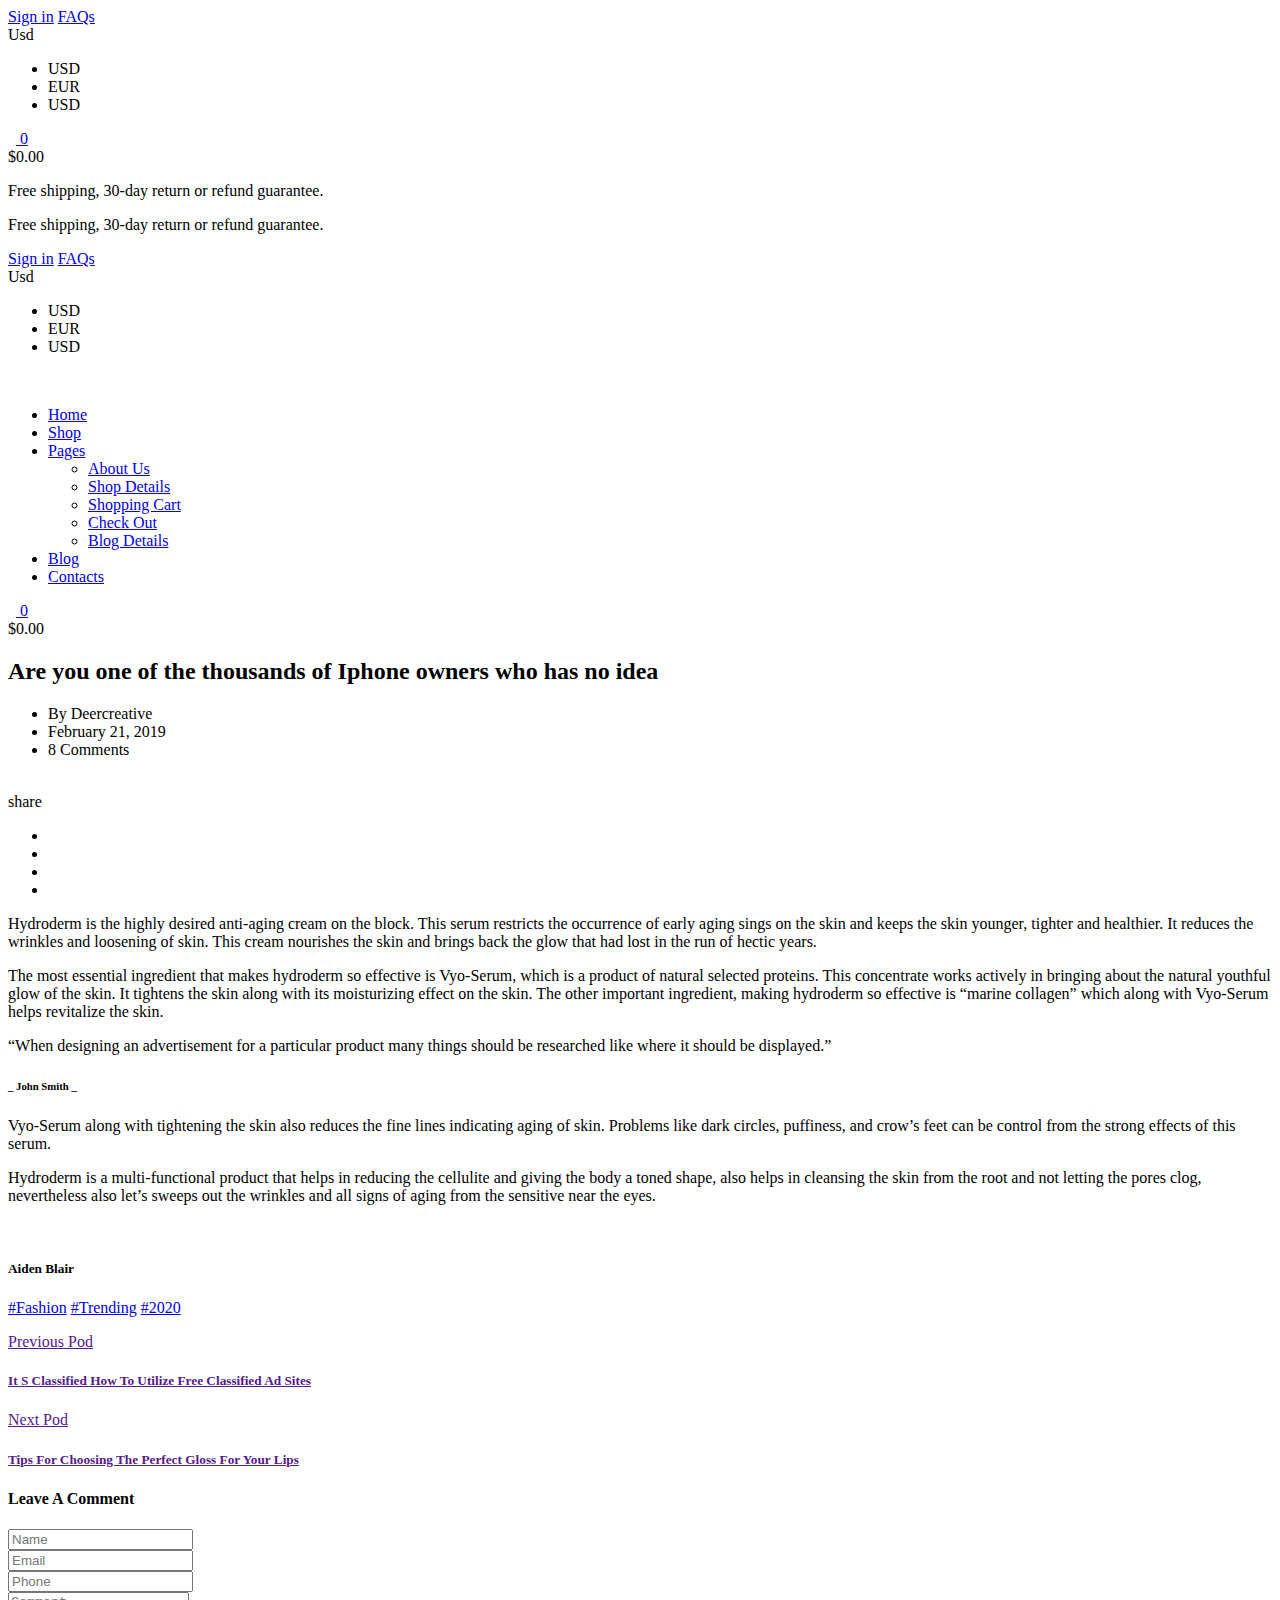
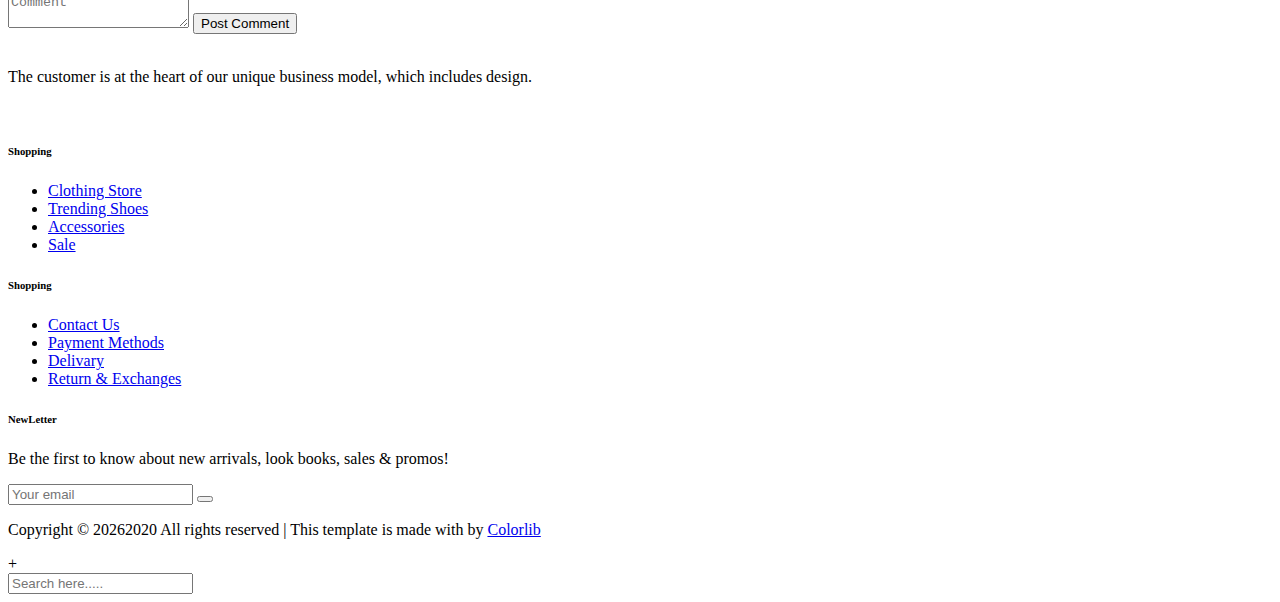
==== messi/templates/blog-details.html @ 11d3789e "hello" ====
<!DOCTYPE html>
<html lang="zxx">

<head>
    <meta charset="UTF-8">
    <meta name="description" content="Male_Fashion Template">
    <meta name="keywords" content="Male_Fashion, unica, creative, html">
    <meta name="viewport" content="width=device-width, initial-scale=1.0">
    <meta http-equiv="X-UA-Compatible" content="ie=edge">
    <title>Male-Fashion | Template</title>

    <!-- Google Font -->
    <link href="https://fonts.googleapis.com/css2?family=Nunito+Sans:wght@300;400;600;700;800;900&display=swap"
        rel="stylesheet">

    <!-- Css Styles -->
    <link rel="stylesheet" href="css/bootstrap.min.css" type="text/css">
    <link rel="stylesheet" href="css/font-awesome.min.css" type="text/css">
    <link rel="stylesheet" href="css/elegant-icons.css" type="text/css">
    <link rel="stylesheet" href="css/magnific-popup.css" type="text/css">
    <link rel="stylesheet" href="css/nice-select.css" type="text/css">
    <link rel="stylesheet" href="css/owl.carousel.min.css" type="text/css">
    <link rel="stylesheet" href="css/slicknav.min.css" type="text/css">
    <link rel="stylesheet" href="css/style.css" type="text/css">
</head>

<body>
    <!-- Page Preloder -->
    <div id="preloder">
        <div class="loader"></div>
    </div>

    <!-- Offcanvas Menu Begin -->
    <div class="offcanvas-menu-overlay"></div>
    <div class="offcanvas-menu-wrapper">
        <div class="offcanvas__option">
            <div class="offcanvas__links">
                <a href="#">Sign in</a>
                <a href="#">FAQs</a>
            </div>
            <div class="offcanvas__top__hover">
                <span>Usd <i class="arrow_carrot-down"></i></span>
                <ul>
                    <li>USD</li>
                    <li>EUR</li>
                    <li>USD</li>
                </ul>
            </div>
        </div>
        <div class="offcanvas__nav__option">
            <a href="#" class="search-switch"><img src="img/icon/search.png" alt=""></a>
            <a href="#"><img src="img/icon/heart.png" alt=""></a>
            <a href="#"><img src="img/icon/cart.png" alt=""> <span>0</span></a>
            <div class="price">$0.00</div>
        </div>
        <div id="mobile-menu-wrap"></div>
        <div class="offcanvas__text">
            <p>Free shipping, 30-day return or refund guarantee.</p>
        </div>
    </div>
    <!-- Offcanvas Menu End -->

    <!-- Header Section Begin -->
    <header class="header">
        <div class="header__top">
            <div class="container">
                <div class="row">
                    <div class="col-lg-6 col-md-7">
                        <div class="header__top__left">
                            <p>Free shipping, 30-day return or refund guarantee.</p>
                        </div>
                    </div>
                    <div class="col-lg-6 col-md-5">
                        <div class="header__top__right">
                            <div class="header__top__links">
                                <a href="#">Sign in</a>
                                <a href="#">FAQs</a>
                            </div>
                            <div class="header__top__hover">
                                <span>Usd <i class="arrow_carrot-down"></i></span>
                                <ul>
                                    <li>USD</li>
                                    <li>EUR</li>
                                    <li>USD</li>
                                </ul>
                            </div>
                        </div>
                    </div>
                </div>
            </div>
        </div>
        <div class="container">
            <div class="row">
                <div class="col-lg-3 col-md-3">
                    <div class="header__logo">
                        <a href="./index.html"><img src="img/logo.png" alt=""></a>
                    </div>
                </div>
                <div class="col-lg-6 col-md-6">
                    <nav class="header__menu mobile-menu">
                        <ul>
                            <li><a href="./index.html">Home</a></li>
                            <li><a href="./shop.html">Shop</a></li>
                            <li><a href="#">Pages</a>
                                <ul class="dropdown">
                                    <li><a href="./about.html">About Us</a></li>
                                    <li><a href="./shop-details.html">Shop Details</a></li>
                                    <li><a href="./shopping-cart.html">Shopping Cart</a></li>
                                    <li><a href="./checkout.html">Check Out</a></li>
                                    <li><a href="./blog-details.html">Blog Details</a></li>
                                </ul>
                            </li>
                            <li class="active"><a href="./blog.html">Blog</a></li>
                            <li><a href="./contact.html">Contacts</a></li>
                        </ul>
                    </nav>
                </div>
                <div class="col-lg-3 col-md-3">
                    <div class="header__nav__option">
                        <a href="#" class="search-switch"><img src="img/icon/search.png" alt=""></a>
                        <a href="#"><img src="img/icon/heart.png" alt=""></a>
                        <a href="#"><img src="img/icon/cart.png" alt=""> <span>0</span></a>
                        <div class="price">$0.00</div>
                    </div>
                </div>
            </div>
            <div class="canvas__open"><i class="fa fa-bars"></i></div>
        </div>
    </header>
    <!-- Header Section End -->

    <!-- Blog Details Hero Begin -->
    <section class="blog-hero spad">
        <div class="container">
            <div class="row d-flex justify-content-center">
                <div class="col-lg-9 text-center">
                    <div class="blog__hero__text">
                        <h2>Are you one of the thousands of Iphone owners who has no idea</h2>
                        <ul>
                            <li>By Deercreative</li>
                            <li>February 21, 2019</li>
                            <li>8 Comments</li>
                        </ul>
                    </div>
                </div>
            </div>
        </div>
    </section>
    <!-- Blog Details Hero End -->

    <!-- Blog Details Section Begin -->
    <section class="blog-details spad">
        <div class="container">
            <div class="row d-flex justify-content-center">
                <div class="col-lg-12">
                    <div class="blog__details__pic">
                        <img src="img/blog/details/blog-details.jpg" alt="">
                    </div>
                </div>
                <div class="col-lg-8">
                    <div class="blog__details__content">
                        <div class="blog__details__share">
                            <span>share</span>
                            <ul>
                                <li><a href="#"><i class="fa fa-facebook"></i></a></li>
                                <li><a href="#" class="twitter"><i class="fa fa-twitter"></i></a></li>
                                <li><a href="#" class="youtube"><i class="fa fa-youtube-play"></i></a></li>
                                <li><a href="#" class="linkedin"><i class="fa fa-linkedin"></i></a></li>
                            </ul>
                        </div>
                        <div class="blog__details__text">
                            <p>Hydroderm is the highly desired anti-aging cream on the block. This serum restricts the
                                occurrence of early aging sings on the skin and keeps the skin younger, tighter and
                                healthier. It reduces the wrinkles and loosening of skin. This cream nourishes the skin
                                and brings back the glow that had lost in the run of hectic years.</p>
                            <p>The most essential ingredient that makes hydroderm so effective is Vyo-Serum, which is a
                                product of natural selected proteins. This concentrate works actively in bringing about
                                the natural youthful glow of the skin. It tightens the skin along with its moisturizing
                                effect on the skin. The other important ingredient, making hydroderm so effective is
                                “marine collagen” which along with Vyo-Serum helps revitalize the skin.</p>
                        </div>
                        <div class="blog__details__quote">
                            <i class="fa fa-quote-left"></i>
                            <p>“When designing an advertisement for a particular product many things should be
                                researched like where it should be displayed.”</p>
                            <h6>_ John Smith _</h6>
                        </div>
                        <div class="blog__details__text">
                            <p>Vyo-Serum along with tightening the skin also reduces the fine lines indicating aging of
                                skin. Problems like dark circles, puffiness, and crow’s feet can be control from the
                                strong effects of this serum.</p>
                            <p>Hydroderm is a multi-functional product that helps in reducing the cellulite and giving
                                the body a toned shape, also helps in cleansing the skin from the root and not letting
                                the pores clog, nevertheless also let’s sweeps out the wrinkles and all signs of aging
                                from the sensitive near the eyes.</p>
                        </div>
                        <div class="blog__details__option">
                            <div class="row">
                                <div class="col-lg-6 col-md-6 col-sm-6">
                                    <div class="blog__details__author">
                                        <div class="blog__details__author__pic">
                                            <img src="img/blog/details/blog-author.jpg" alt="">
                                        </div>
                                        <div class="blog__details__author__text">
                                            <h5>Aiden Blair</h5>
                                        </div>
                                    </div>
                                </div>
                                <div class="col-lg-6 col-md-6 col-sm-6">
                                    <div class="blog__details__tags">
                                        <a href="#">#Fashion</a>
                                        <a href="#">#Trending</a>
                                        <a href="#">#2020</a>
                                    </div>
                                </div>
                            </div>
                        </div>
                        <div class="blog__details__btns">
                            <div class="row">
                                <div class="col-lg-6 col-md-6 col-sm-6">
                                    <a href="" class="blog__details__btns__item">
                                        <p><span class="arrow_left"></span> Previous Pod</p>
                                        <h5>It S Classified How To Utilize Free Classified Ad Sites</h5>
                                    </a>
                                </div>
                                <div class="col-lg-6 col-md-6 col-sm-6">
                                    <a href="" class="blog__details__btns__item blog__details__btns__item--next">
                                        <p>Next Pod <span class="arrow_right"></span></p>
                                        <h5>Tips For Choosing The Perfect Gloss For Your Lips</h5>
                                    </a>
                                </div>
                            </div>
                        </div>
                        <div class="blog__details__comment">
                            <h4>Leave A Comment</h4>
                            <form action="#">
                                <div class="row">
                                    <div class="col-lg-4 col-md-4">
                                        <input type="text" placeholder="Name">
                                    </div>
                                    <div class="col-lg-4 col-md-4">
                                        <input type="text" placeholder="Email">
                                    </div>
                                    <div class="col-lg-4 col-md-4">
                                        <input type="text" placeholder="Phone">
                                    </div>
                                    <div class="col-lg-12 text-center">
                                        <textarea placeholder="Comment"></textarea>
                                        <button type="submit" class="site-btn">Post Comment</button>
                                    </div>
                                </div>
                            </form>
                        </div>
                    </div>
                </div>
            </div>
        </div>
    </section>
    <!-- Blog Details Section End -->

    <!-- Footer Section Begin -->
    <footer class="footer">
        <div class="container">
            <div class="row">
                <div class="col-lg-3 col-md-6 col-sm-6">
                    <div class="footer__about">
                        <div class="footer__logo">
                            <a href="#"><img src="img/footer-logo.png" alt=""></a>
                        </div>
                        <p>The customer is at the heart of our unique business model, which includes design.</p>
                        <a href="#"><img src="img/payment.png" alt=""></a>
                    </div>
                </div>
                <div class="col-lg-2 offset-lg-1 col-md-3 col-sm-6">
                    <div class="footer__widget">
                        <h6>Shopping</h6>
                        <ul>
                            <li><a href="#">Clothing Store</a></li>
                            <li><a href="#">Trending Shoes</a></li>
                            <li><a href="#">Accessories</a></li>
                            <li><a href="#">Sale</a></li>
                        </ul>
                    </div>
                </div>
                <div class="col-lg-2 col-md-3 col-sm-6">
                    <div class="footer__widget">
                        <h6>Shopping</h6>
                        <ul>
                            <li><a href="#">Contact Us</a></li>
                            <li><a href="#">Payment Methods</a></li>
                            <li><a href="#">Delivary</a></li>
                            <li><a href="#">Return & Exchanges</a></li>
                        </ul>
                    </div>
                </div>
                <div class="col-lg-3 offset-lg-1 col-md-6 col-sm-6">
                    <div class="footer__widget">
                        <h6>NewLetter</h6>
                        <div class="footer__newslatter">
                            <p>Be the first to know about new arrivals, look books, sales & promos!</p>
                            <form action="#">
                                <input type="text" placeholder="Your email">
                                <button type="submit"><span class="icon_mail_alt"></span></button>
                            </form>
                        </div>
                    </div>
                </div>
            </div>
            <div class="row">
                <div class="col-lg-12 text-center">
                    <div class="footer__copyright__text">
                        <!-- Link back to Colorlib can't be removed. Template is licensed under CC BY 3.0. -->
                        <p>Copyright ©
                            <script>
                                document.write(new Date().getFullYear());
                            </script>2020
                            All rights reserved | This template is made with <i class="fa fa-heart-o"
                                aria-hidden="true"></i> by <a href="https://colorlib.com" target="_blank">Colorlib</a>
                        </p>
                        <!-- Link back to Colorlib can't be removed. Template is licensed under CC BY 3.0. -->
                    </div>
                </div>
            </div>
        </div>
    </footer>
    <!-- Footer Section End -->

    <!-- Search Begin -->
    <div class="search-model">
        <div class="h-100 d-flex align-items-center justify-content-center">
            <div class="search-close-switch">+</div>
            <form class="search-model-form">
                <input type="text" id="search-input" placeholder="Search here.....">
            </form>
        </div>
    </div>
    <!-- Search End -->

    <!-- Js Plugins -->
    <script src="js/jquery-3.3.1.min.js"></script>
    <script src="js/bootstrap.min.js"></script>
    <script src="js/jquery.nice-select.min.js"></script>
    <script src="js/jquery.nicescroll.min.js"></script>
    <script src="js/jquery.magnific-popup.min.js"></script>
    <script src="js/jquery.countdown.min.js"></script>
    <script src="js/jquery.slicknav.js"></script>
    <script src="js/mixitup.min.js"></script>
    <script src="js/owl.carousel.min.js"></script>
    <script src="js/main.js"></script>
</body>

</html>
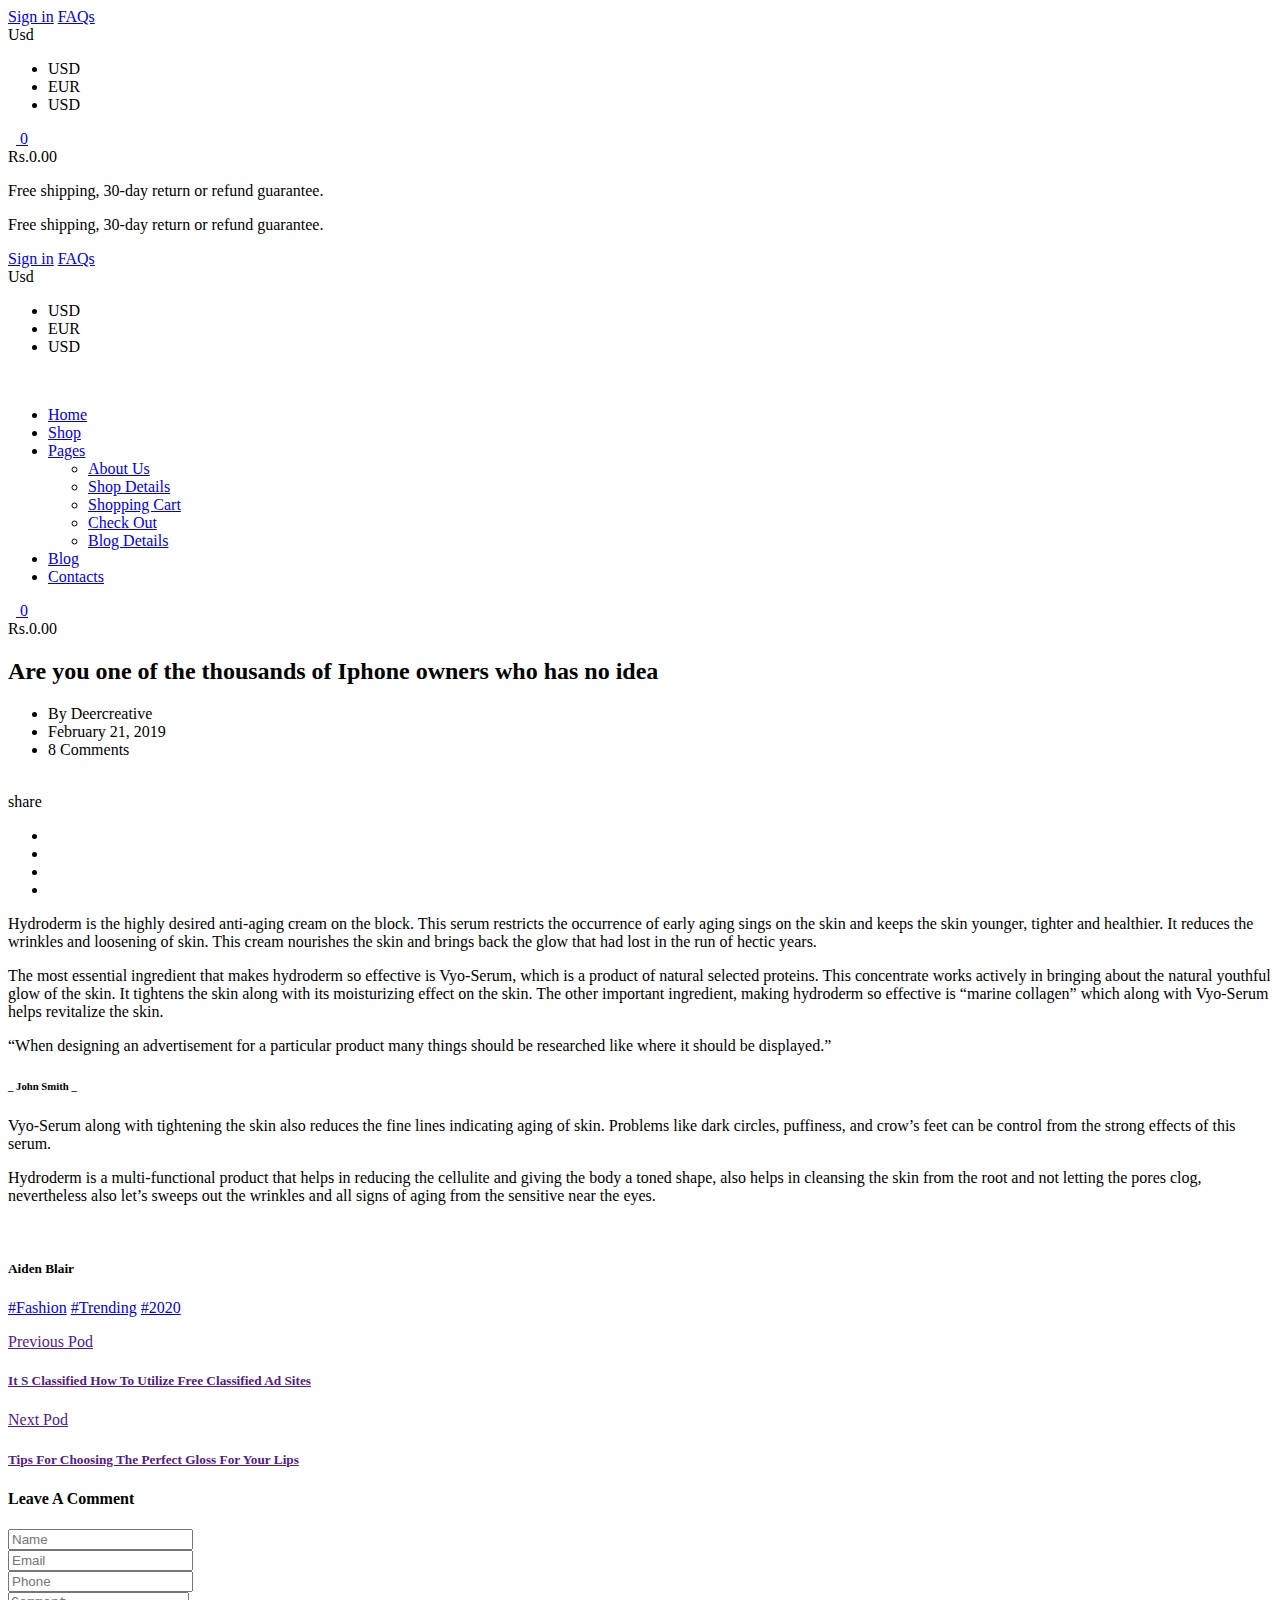
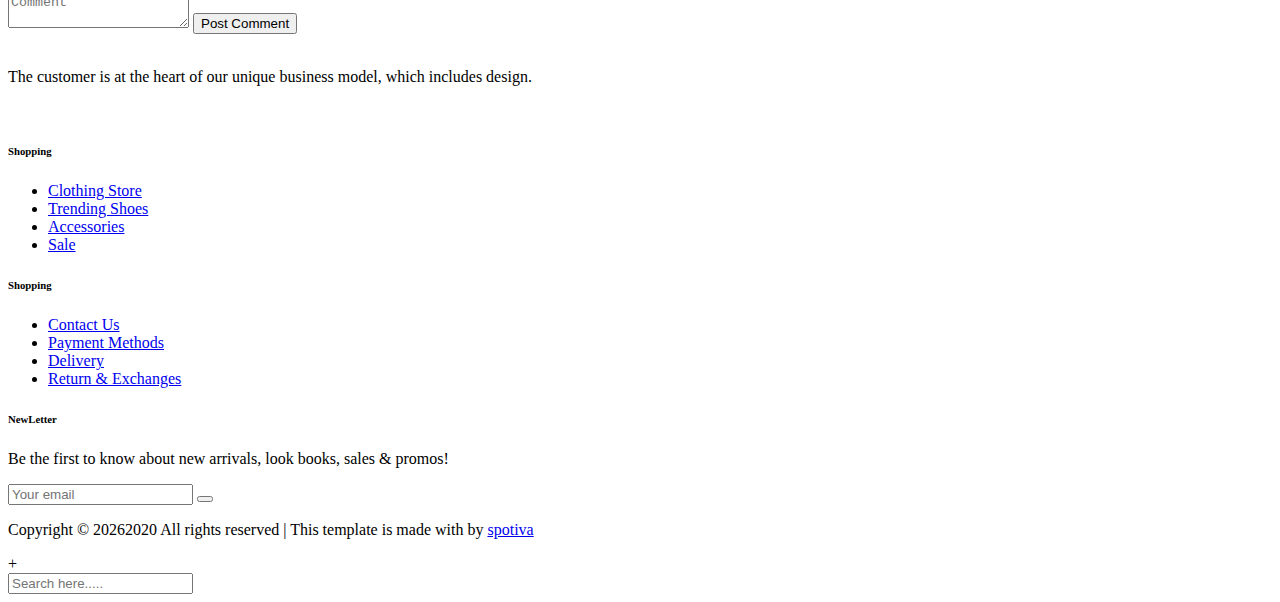
==== commit 3176eef5: "eesho" ====
--- a/messi/templates/blog-details.html
+++ b/messi/templates/blog-details.html
@@ -51,7 +51,7 @@
             <a href="#" class="search-switch"><img src="img/icon/search.png" alt=""></a>
             <a href="#"><img src="img/icon/heart.png" alt=""></a>
             <a href="#"><img src="img/icon/cart.png" alt=""> <span>0</span></a>
-            <div class="price">$0.00</div>
+            <div class="price">Rs.0.00</div>
         </div>
         <div id="mobile-menu-wrap"></div>
         <div class="offcanvas__text">
@@ -120,7 +120,7 @@
                         <a href="#" class="search-switch"><img src="img/icon/search.png" alt=""></a>
                         <a href="#"><img src="img/icon/heart.png" alt=""></a>
                         <a href="#"><img src="img/icon/cart.png" alt=""> <span>0</span></a>
-                        <div class="price">$0.00</div>
+                        <div class="price">Rs.0.00</div>
                     </div>
                 </div>
             </div>
@@ -288,7 +288,7 @@
                         <ul>
                             <li><a href="#">Contact Us</a></li>
                             <li><a href="#">Payment Methods</a></li>
-                            <li><a href="#">Delivary</a></li>
+                            <li><a href="#">Delivery</a></li>
                             <li><a href="#">Return & Exchanges</a></li>
                         </ul>
                     </div>
@@ -315,7 +315,7 @@
                                 document.write(new Date().getFullYear());
                             </script>2020
                             All rights reserved | This template is made with <i class="fa fa-heart-o"
-                                aria-hidden="true"></i> by <a href="https://colorlib.com" target="_blank">Colorlib</a>
+                                aria-hidden="true"></i> by <a href="https://colorlib.com" target="_blank">spotiva</a>
                         </p>
                         <!-- Link back to Colorlib can't be removed. Template is licensed under CC BY 3.0. -->
                     </div>
